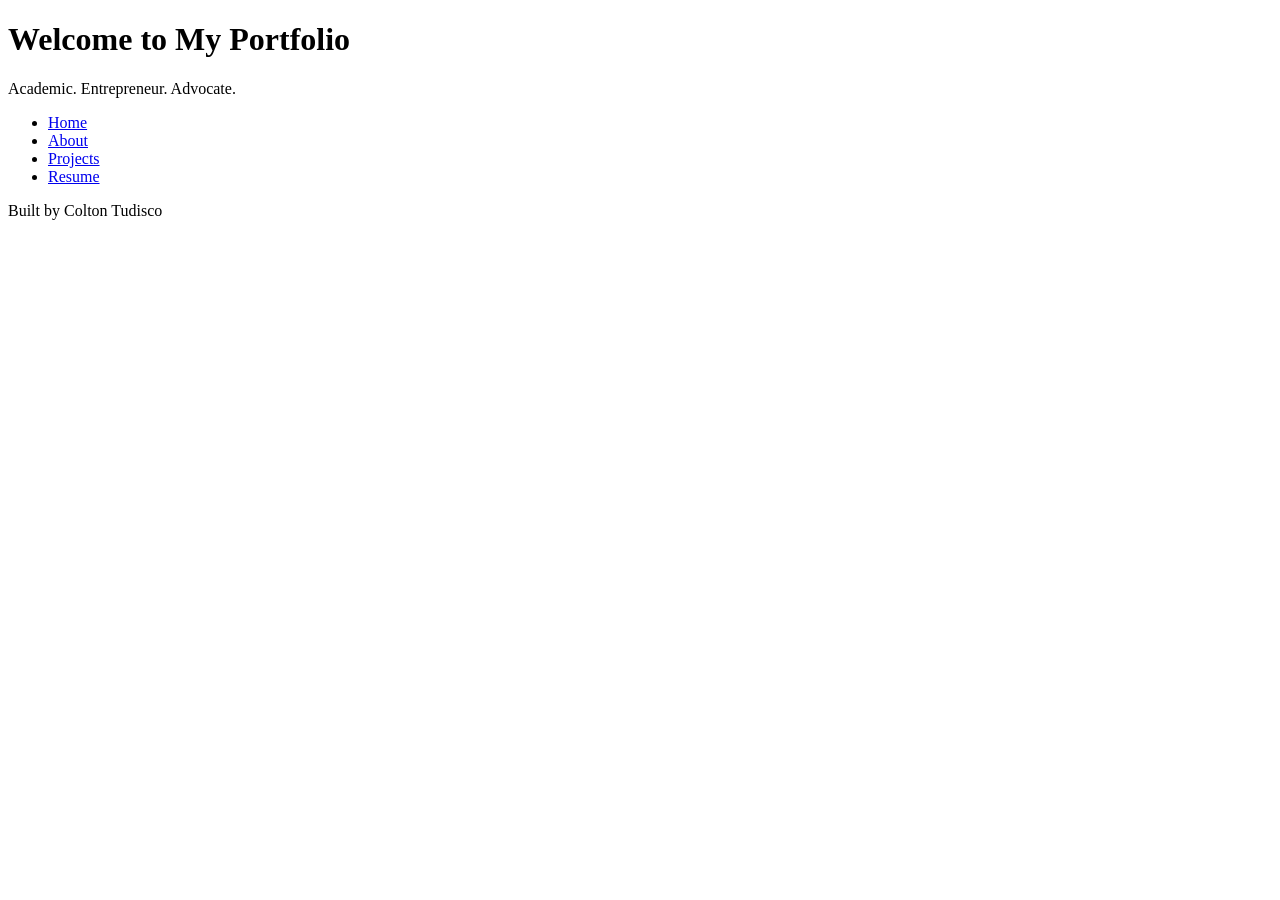
==== index.html @ 477276e4 "html basics All necessary content for the code along" ====
<!DOCTYPE html>
<html lang="en">
<head>
    <meta charset="UTF-8">
    <meta name="viewport" content="width=device-width, initial-scale=1.0">
    <title>My Portfolio</title>
</head>
<body>
    <header>
        <h1>Welcome to My Portfolio</h1>
        <p>Academic. Entrepreneur. Advocate.</p>
    </header>
    <nav>
        <ul>
            <li><a href="index.html">Home</a></li>
            <li><a href="about.html">About</a></li>
            <li><a href="projects.html">Projects</a></li>
            <li><a href="resume.html">Resume</a></li>
        </ul>
    </nav>
    <main>

    </main>
    <footer>
        <p>Built by Colton Tudisco</p>
    </footer>
</body>
</html>
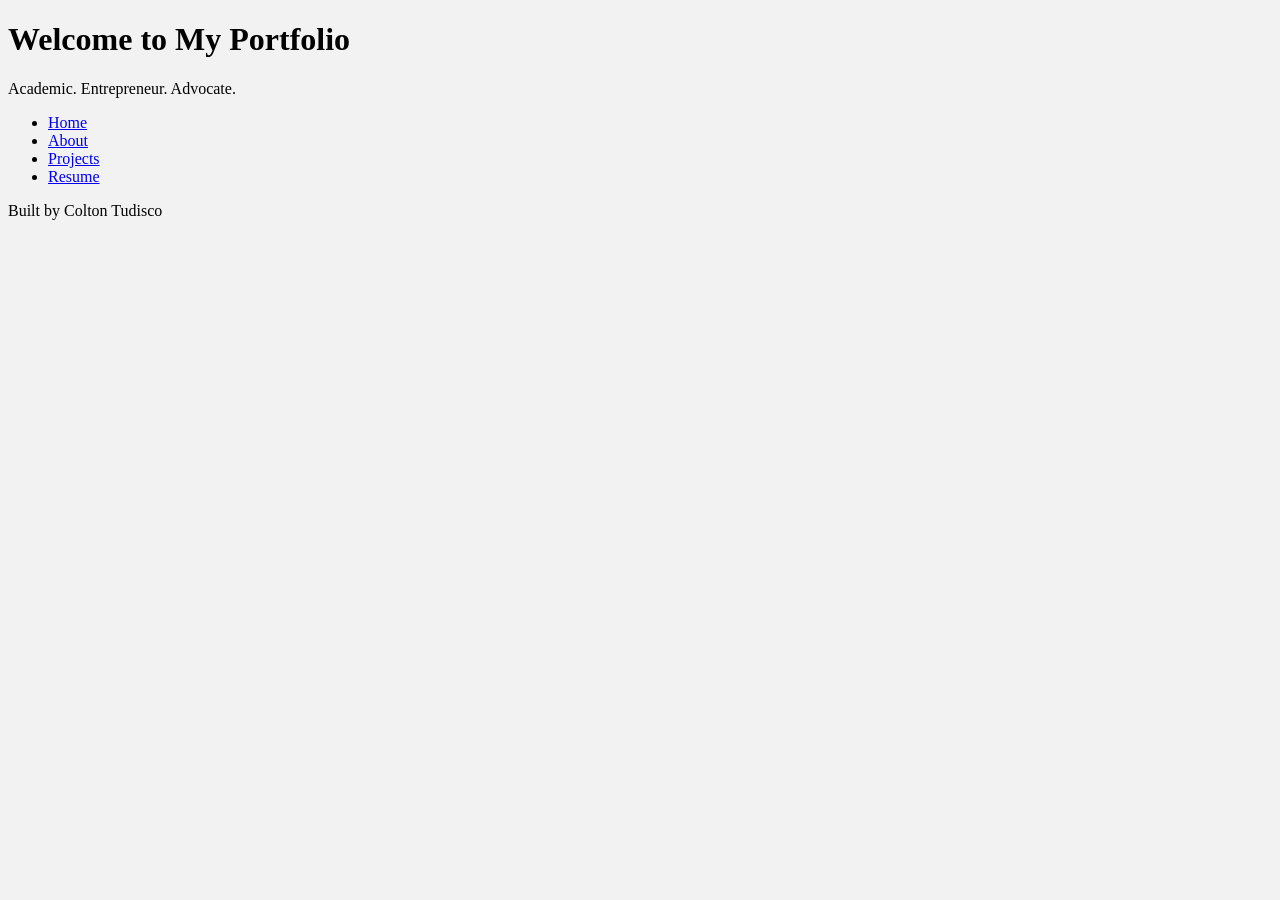
==== commit 8d5f940d: "css styling added basic css styling" ====
--- a/index.html
+++ b/index.html
@@ -3,6 +3,7 @@
 <head>
     <meta charset="UTF-8">
     <meta name="viewport" content="width=device-width, initial-scale=1.0">
+    <link rel="stylesheet" href="styles.css">
     <title>My Portfolio</title>
 </head>
 <body>
--- a/styles.css
+++ b/styles.css
@@ -0,0 +1,13 @@
+/* CSS by Colton Tudisco */
+/* Color Pallet
+slate gray= #293940
+muted gold=#F2CB57
+brilliant red= #F21905
+dark red= #730202
+smoke gray=#F2F2F2
+*/
+
+/* GLOBAL (base) MOBILE FIRST */
+body {
+    background-color: #F2F2F2;
+}
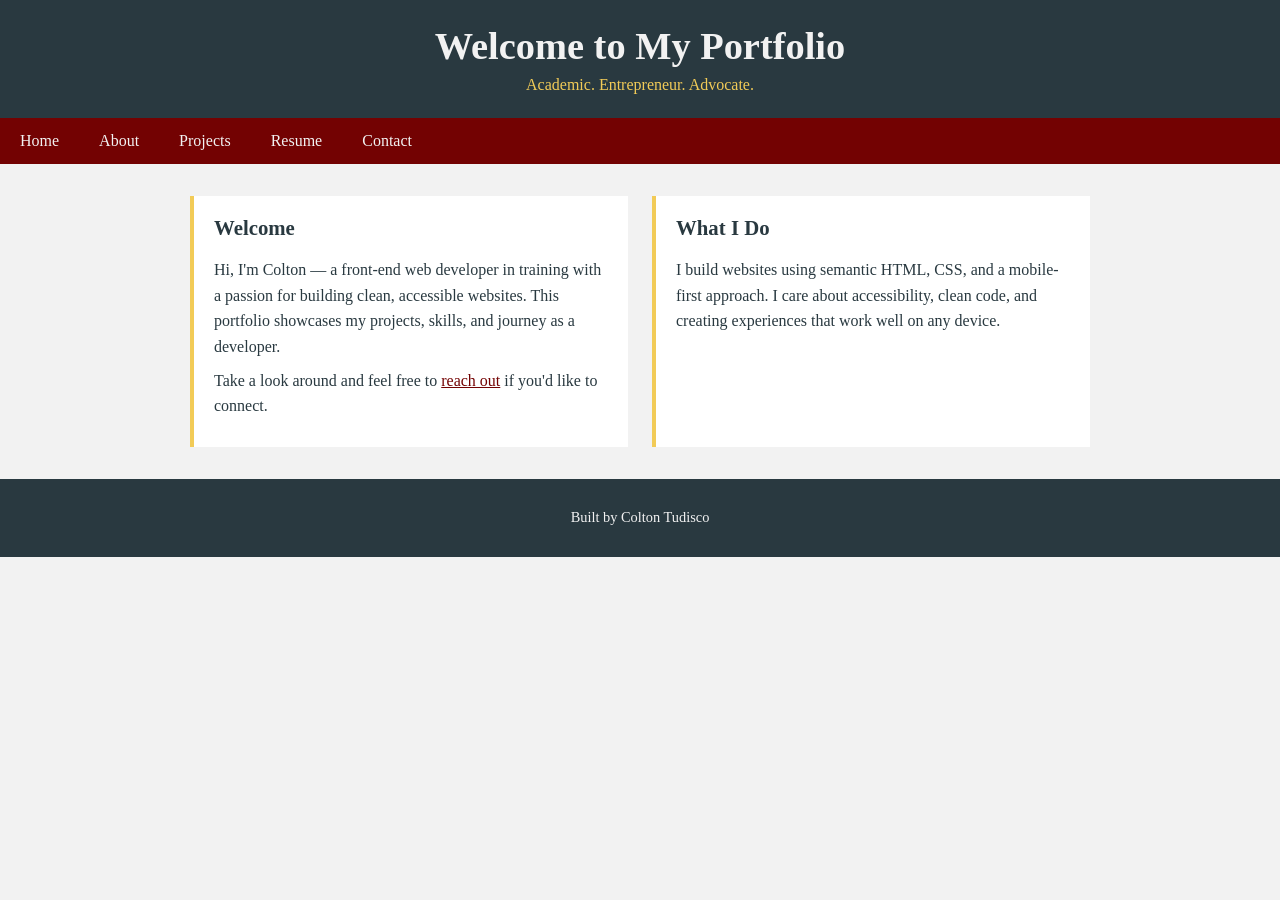
==== commit c573354e: "Finished Project Final Commits" ====
--- a/index.html
+++ b/index.html
@@ -17,10 +17,19 @@
             <li><a href="about.html">About</a></li>
             <li><a href="projects.html">Projects</a></li>
             <li><a href="resume.html">Resume</a></li>
+            <li><a href="contact.html">Contact</a></li>
         </ul>
     </nav>
     <main>
-
+        <section>
+            <h2>Welcome</h2>
+            <p>Hi, I'm Colton — a front-end web developer in training with a passion for building clean, accessible websites. This portfolio showcases my projects, skills, and journey as a developer.</p>
+            <p>Take a look around and feel free to <a href="contact.html">reach out</a> if you'd like to connect.</p>
+        </section>
+        <section>
+            <h2>What I Do</h2>
+            <p>I build websites using semantic HTML, CSS, and a mobile-first approach. I care about accessibility, clean code, and creating experiences that work well on any device.</p>
+        </section>
     </main>
     <footer>
         <p>Built by Colton Tudisco</p>
--- a/styles.css
+++ b/styles.css
@@ -1,13 +1,140 @@
 /* CSS by Colton Tudisco */
-/* Color Pallet
-slate gray= #293940
-muted gold=#F2CB57
-brilliant red= #F21905
-dark red= #730202
-smoke gray=#F2F2F2
+/* Color Palette
+slate gray  = #293940
+muted gold  = #F2CB57
+brilliant red = #F21905
+dark red    = #730202
+smoke gray  = #F2F2F2
 */
 
-/* GLOBAL (base) MOBILE FIRST */
+/* GLOBAL — MOBILE FIRST */
+
 body {
     background-color: #F2F2F2;
+    color: #293940;
+    font-family: Georgia, serif;
+    font-size: 16px;
+    margin: 0;
+    padding: 0;
+}
+
+/* HEADER */
+
+header {
+    background-color: #293940;
+    color: #F2F2F2;
+    padding: 24px 16px;
+    text-align: center;
+}
+
+header h1 {
+    margin: 0 0 8px 0;
+    font-size: 1.8rem;
+}
+
+header p {
+    margin: 0;
+    color: #F2CB57;
+    font-size: 1rem;
+}
+
+/* NAV - FLEXBOX */
+
+nav {
+    background-color: #730202;
+}
+
+nav ul {
+    display: flex;
+    flex-wrap: wrap;
+    list-style: none;
+    margin: 0;
+    padding: 0;
+}
+
+nav ul li a {
+    display: block;
+    color: #F2F2F2;
+    text-decoration: none;
+    padding: 12px 16px;
+    font-size: 0.95rem;
+}
+
+nav ul li a:hover {
+    background-color: #F21905;
+    color: #F2F2F2;
+}
+
+/* MAIN - GRID LAYOUT */
+
+main {
+    display: grid;
+    grid-template-columns: 1fr;
+    gap: 24px;
+    padding: 24px 16px;
+    max-width: 900px;
+    margin: 0 auto;
+}
+
+/* SECTIONS */
+
+section {
+    background-color: #ffffff;
+    border-left: 4px solid #F2CB57;
+    padding: 20px;
+}
+
+section h2 {
+    color: #293940;
+    margin-top: 0;
+    font-size: 1.3rem;
+}
+
+section h3 {
+    color: #730202;
+    font-size: 1.1rem;
+    margin-top: 0;
+}
+
+section p {
+    line-height: 1.6;
+    margin: 8px 0;
+}
+
+/* LINKS */
+
+a {
+    color: #730202;
+}
+
+a:hover {
+    color: #F21905;
+}
+
+/* FOOTER */
+
+footer {
+    background-color: #293940;
+    color: #F2F2F2;
+    text-align: center;
+    padding: 16px;
+    font-size: 0.9rem;
+}
+
+/* MEDIA QUERY */
+
+@media (min-width: 600px) {
+    header h1 {
+        font-size: 2.4rem;
+    }
+
+    main {
+        grid-template-columns: 1fr 1fr;
+        padding: 32px 24px;
+    }
+
+    nav ul li a {
+        padding: 14px 20px;
+        font-size: 1rem;
+    }
 }
